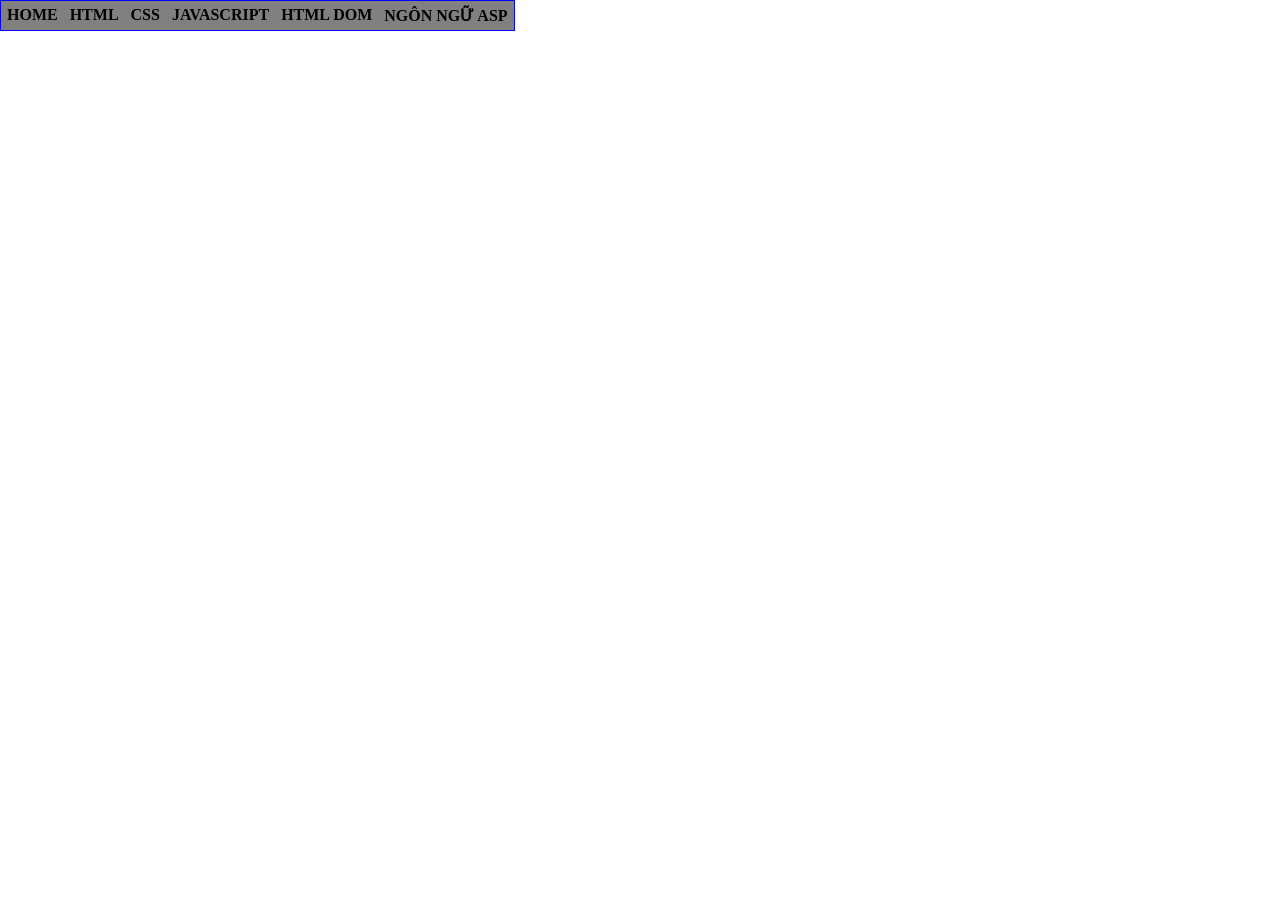
==== home.html @ 14f21744 "add homepage and css" ====
<html>
    <head>
        <link rel="stylesheet" href="main.css" type="text/css">
    </head>
    <body>
        <div id="container">  
        <ul>
        <li> <a href="#">HOME</a></li>
        <li> <a href="#">HTML</a></li>
        <li> <a href="#">CSS</a>
            <ul>
            <li> <a href="#">CSS CĂN BẢN</a></li>
            <li> <a href="#">GIAO DIỆN VỚI CSS</a></li>
            <li> <a href="#">CSS NÂNG CAO</a></li>
        </ul>
        </li>
        <li> <a href="#">JAVASCRIPT</a>
        <ul>
            <li> <a href="#">LESSON 01</a></li>
            <li> <a href="#">LESSON 02</a></li>
            <li> <a href="#">LESSON 03</a></li>
        </ul>
        </li>
        <li> <a href="#">HTML DOM</a></li>
        <li> <a href="#">NGÔN NGỮ ASP</a></li>


        </ul>

        </div>
    </body>
</html>
---- main.css ----
*{
    margin:0;
    padding:0;
}
#container{
     border:1px
      solid blue;
      background:gray;
      float:left;
      top: 60px;
      text-indent:0px;
}
#container ul{
    float:left;
    list-style:none
}
#container ul li{
    position:relative;
    float:left;
}
#container ul li a{
    display:block;
    color:black;
    font-weight:bold;
    text-decoration:none;
    padding:.3em 6px;
}
#container li a:hover{
    color:white;
    background:orange;
}
#container li ul{
    position:absolute;
    display:none;
    width:10em
}
#container li:hover ul {
    display:block;
}
#container ul li ul li{
    width:100%;
    border:1px 
    solid green
}
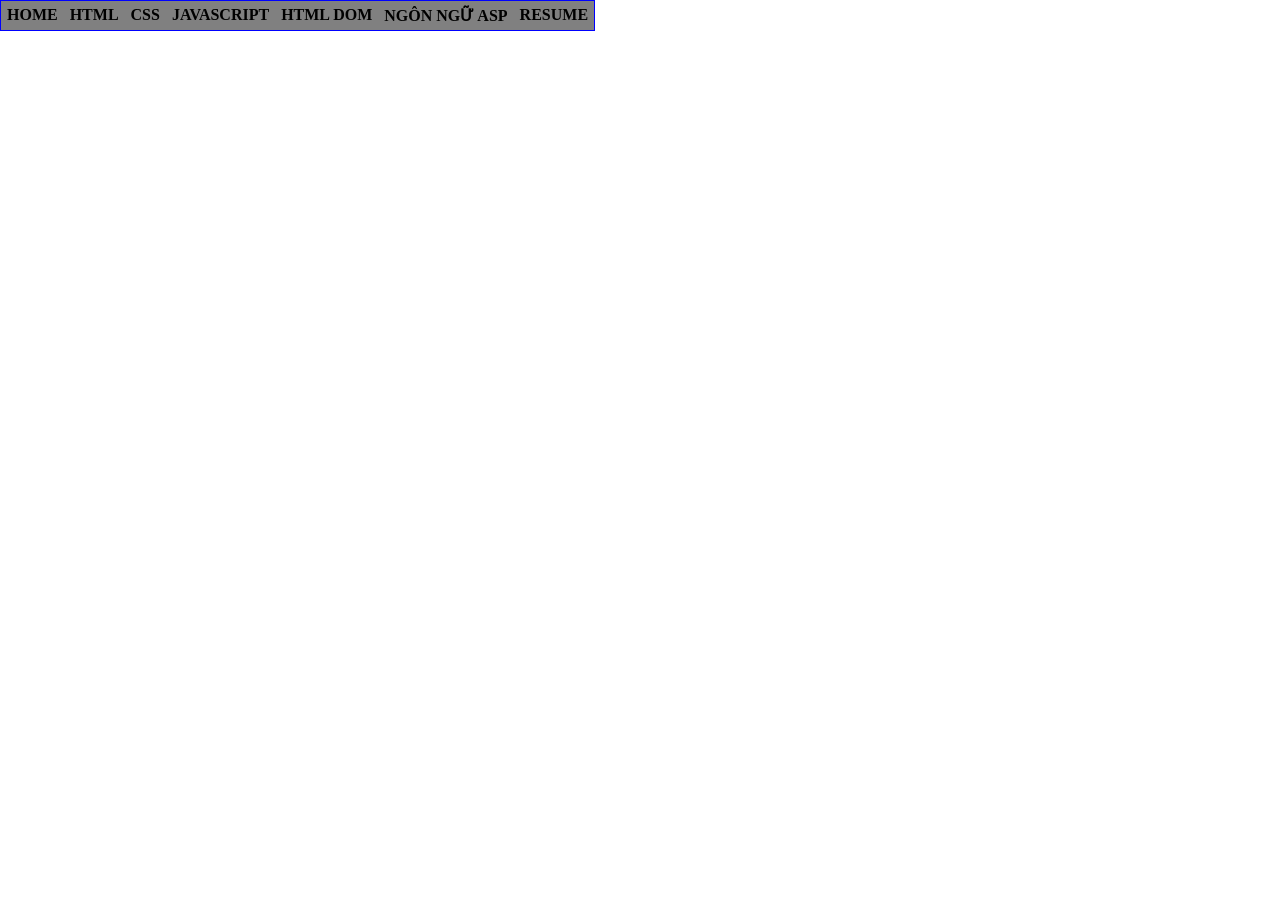
==== commit ddc478a2: "Add link to resume in home.html" ====
--- a/home.html
+++ b/home.html
@@ -23,10 +23,11 @@
         </li>
         <li> <a href="#">HTML DOM</a></li>
         <li> <a href="#">NGÔN NGỮ ASP</a></li>
+        <li><a href="mywebsite.html">RESUME</a></li>
 
 
         </ul>
 
         </div>
     </body>
-</html>+</html>
